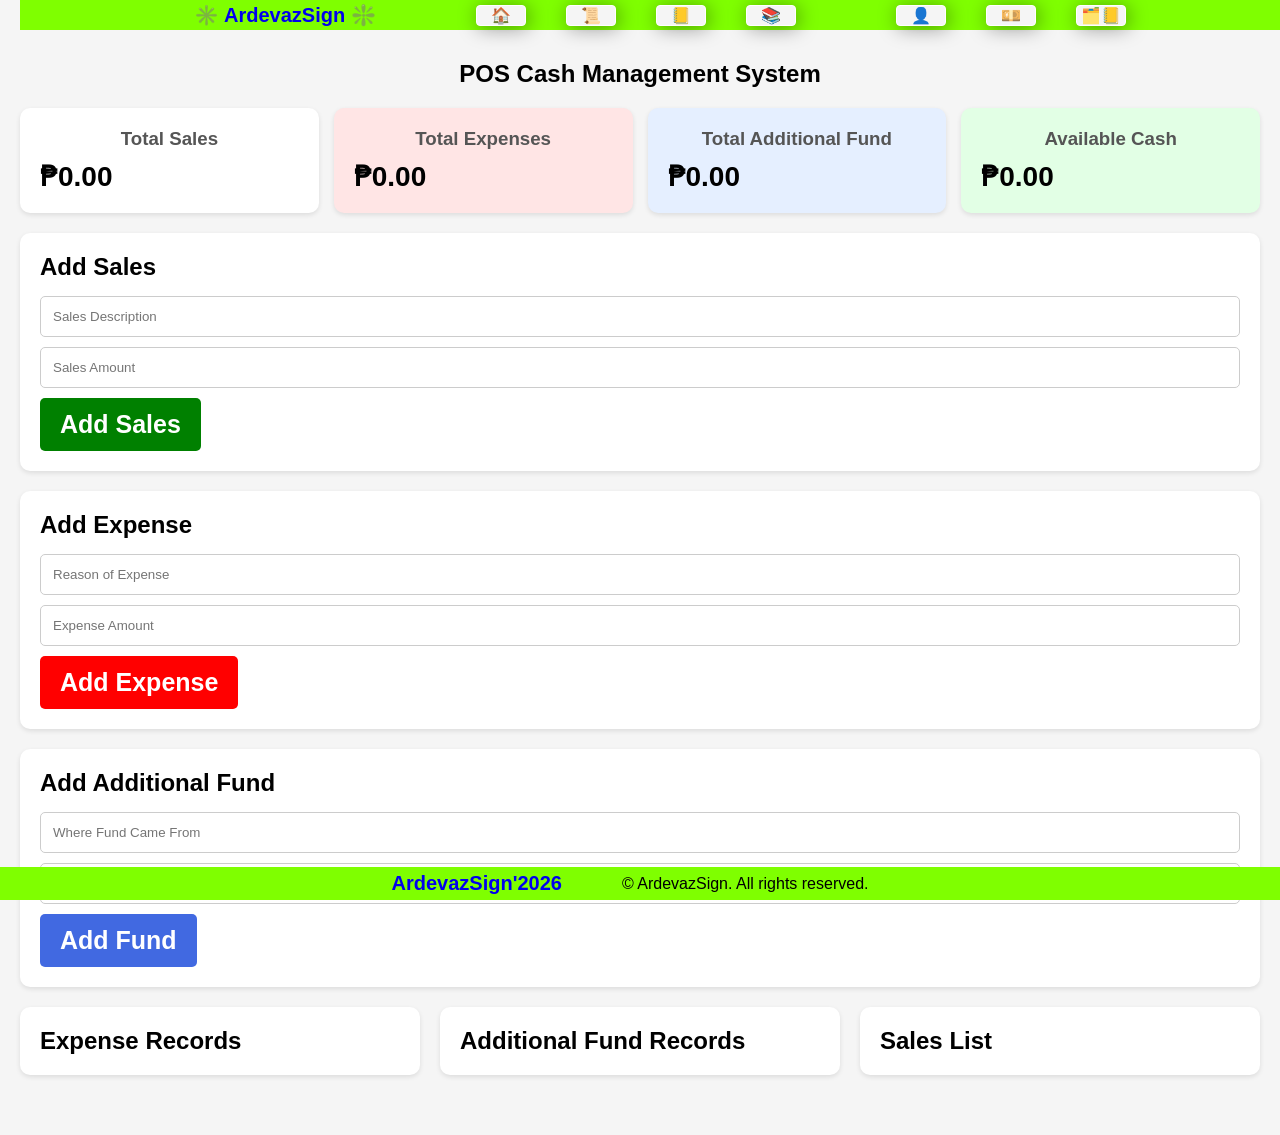
==== html/cashTracker.html @ 174a5bce "Initialize repository pos project" ====
<!doctype html>
<html lang="en">
  <head>
    <meta charset="UTF-8" />
    <meta name="viewport" content="width=device-width, initial-scale=1.0" />
    <title>Cash Tracker</title>
    <link rel="stylesheet" href="../css/style.css" />
    <link rel="stylesheet" href="../css/update.css" />
  </head>
  <body>
    <header class="main-header">
      <nav class="nav-menu">
        <span class="logo"><a href="#">✳️ ArdevazSign ❇️</a></span>
        <ul class="head-list-holder">
          <li class="headList"><a href="../index.html">🏠</a></li>
          <li class="headList"><a href="salesHistory.html">📜</a></li>
          <li class="headList"><a href="salesList.html">📒</a></li>
          <li class="headList"><a href="salesViewer.html">📚</a></li>
        </ul>
        <ul class="head-list-holder">
          <!-- <li class="headList">⚙️</li> -->
          <li class="headList"><a href="../login.html">👤</a></li>
          <li class="headList">💴</li>
          <!-- <li class="headList">🗓️</li> -->
          <li class="headList"><a href="notes.html">🗂️📒</a></li>
        </ul>
      </nav>
    </header>
    <section class="cashTracker-container">
      <h1>POS Cash Management System</h1>

      <!-- SUMMARY -->
      <div class="summary">
        <div class="card">
          <h3>Total Sales</h3>
          <p id="salesDisplay">₱0.00</p>
        </div>

        <div class="card redCard">
          <h3>Total Expenses</h3>
          <p id="expenseDisplay">₱0.00</p>
        </div>

        <div class="card blueCard">
          <h3>Total Additional Fund</h3>
          <p id="fundDisplay">₱0.00</p>
        </div>

        <div class="card greenCard">
          <h3>Available Cash</h3>
          <p id="cashDisplay">₱0.00</p>
        </div>
      </div>

      <!-- ADD SALES -->
      <div class="box">
        <h2>Add Sales</h2>

        <input
          type="text"
          id="salesDescription"
          placeholder="Sales Description"
        />

        <input type="number" id="salesAmount" placeholder="Sales Amount" />

        <button onclick="addSales()">Add Sales</button>
      </div>

      <!-- EXPENSE PAGE -->
      <div class="box">
        <h2>Add Expense</h2>

        <input type="text" id="expenseReason" placeholder="Reason of Expense" />

        <input type="number" id="expenseAmount" placeholder="Expense Amount" />

        <button class="redBtn" onclick="addExpense()">Add Expense</button>
      </div>

      <!-- ADD FUND -->
      <div class="box">
        <h2>Add Additional Fund</h2>

        <input type="text" id="fundSource" placeholder="Where Fund Came From" />

        <input type="number" id="fundAmount" placeholder="Fund Amount" />

        <button class="blueBtn" onclick="addFund()">Add Fund</button>
      </div>

      <!-- EXPENSE LIST -->
      <div class="listContainer">
        <div class="listBox">
          <h2>Expense Records</h2>

          <div id="expenseList"></div>
        </div>

        <!-- FUND LIST -->
        <div class="listBox">
          <h2>Additional Fund Records</h2>

          <div id="fundList"></div>
        </div>
        <div class="listBox">
          <h2>Sales List</h2>
          <div id="salesList"></div>
        </div>
      </div>
    </section>
    <footer>
      <span class="footer-logo">
        <a href="#">ArdevazSign'2026 </a>
      </span>
      <ul class="footer-menu">
        <!-- <li><a href="#">💶</a></li>
        <li><a href="#">📱</a></li> -->
      </ul>
      <p>
        &copy; <span id="copyYear"> </span> ArdevazSign. All rights reserved.
      </p>
      <ul>
        <!-- <li>📆</li>
        <li>👤</li>
        <li>♻️</li> -->
      </ul>
    </footer>
    <script src="../components/update.js"></script>
  </body>
</html>
---- css/style.css ----
* {
  margin: 0;
  padding: 0;
}
a {
  text-decoration: none;
}
ul li {
  list-style: none;
}
ul {
  display: flex;
  align-items: center;
  justify-content: center;
  column-gap: 10px;
}
.logo a{
  font-family: Verdana, Geneva, Tahoma, sans-serif;
  font-size: 20px;
  font-weight:700 ;
}
.main-header {
  display: flex;
  align-items: center;
  justify-content: center;
  z-index: 101;
  position: fixed;
  top: 0;
  width: 100%;
  height: 30px;
  padding: 4px;
  background-color: chartreuse;
}
.head-list-holder {
  display: flex;
  column-gap: 40px;
}
.headList {
  border-radius: 4px;
  display: flex;
  align-items: center;
  justify-content: center;
  width: 50px;
  background-color: whitesmoke;
  box-shadow: 2px 2px 20px rgba(0, 0, 0, 0.4);
  cursor: pointer;
  border: 1px solid white;
}
.headList:active {
  transform: scale(0.8);
  box-shadow: 15px 15px 15px rgba(0, 0, 0, 0.8);
}
.headList:hover {
  background-color: gray;
  border: 1px solid white;
}
.nav-menu {
  column-gap: 100px;
  justify-content: center;
  align-items: center;
  display: flex;
}
.dailyListHistory {
  margin-top: 40px;
}
.history-section {
  position: relative;
  margin-top: 50px;
  padding: 10px;
}
.section-one {
  position: relative;
  margin-top: 35px;
}
.totalDisplay {
  display: flex;
  justify-content: center;
  align-items: center;
  text-align: left;
}
.main-input {
  font-size: 20px;
  padding: 0px 10px;
  border-radius: 4px;
  border: none;
  box-shadow: 1px 1px 10px rgba(0, 0, 0, 0.5);
  margin-top: 2px;
  width: 370px;
  height: 50px;
  margin-bottom: 2px;
  transition: 0.3s;
}
.main-input.dark {
  background: black;
  color: white;
  border-color: #555;
}
/* ------- Display Pannel ---------- */
.bottomBtn{
  margin-top: 6px;
}
.firstRowDisplay {
  margin-top: 8px;
  display: flex;
  column-gap: 4px;
}
.secondRow {
  display: flex;
  column-gap: 4px;
  margin-bottom: 2px;
}
.saved-value {
  font-weight: 700;
  margin-right: 120px;
}
.saved-time {
  font-weight: 600;
  color: blue;
  font-size: 12px;
}
.savedDisplay {
  overflow-x: hidden;
  padding: 5px 10px;
  font-size: 16px;
  font-weight: 700;
}
/* --------------------------------- */
.product-holder {
  display: flex;
  align-items: center;
  justify-content: center;
  flex-wrap: wrap;
  gap: 20px;
  padding: 0 80px;
}
.product {
  background-color: aqua;
  border-radius: 6px;
  width: 80px;
  height: 80px;
  box-shadow: 1px 1px 10px rgba(0, 0, 0, 0.5);
  cursor: pointer;

  display: flex;
  justify-content: center;
  align-items: center;
}
.product:hover {
  background-color: gray;
}
.product:active {
  transform: scale(0.95);
  background: chartreuse;
  box-shadow: 15px 15px 15px rgba(0, 0, 0, 0.8);
}
.productCal {
  background-color: rgb(8, 236, 171);
  border-radius: 6px;
  width: 80px;
  height: 80px;
  box-shadow: 1px 1px 10px rgba(0, 0, 0, 0.5);
  cursor: pointer;

  display: flex;
  justify-content: center;
  align-items: center;
}
.productCal:hover {
  background-color: gray;
}
.productCal:active {
  transform: scale(0.95);
  background: chartreuse;
  box-shadow: 15px 15px 15px rgba(0, 0, 0, 0.8);
}
button {
  background-color: transparent;
  border: none;
  font-size: 25px;
  font-weight: 600;
}
h1,
h3 {
  text-align: center;
}
h4 {
  font-size: 40px;
  font-weight: 600;
}
.section-one {
  display: flex;
  flex-direction: column;
  justify-content: center;
  align-items: center;
  background-color: whitesmoke;
  padding-bottom: 20px;
}
.saveBtn {
  border-radius: 4px;
  color: white;
  background-color: blue;
  padding: 10px;
  width: 320px;
  margin: 0 20px;
  box-shadow: 2px 2px 12px rgba(0, 0, 0, 0.8);
}
.saveBtn:hover {
  background-color: rgb(30, 255, 0);
  box-shadow: 6px 6px 10px rgba(0, 0, 0, 0.8);
}
.saveBtn:active {
  color: chartreuse;
  border: 1px solid chartreuse;
  transform: scale(0.99);
  background: gray;
  box-shadow: 10px 10px 15px rgba(0, 0, 0, 0.8);
}
.onethao {
  color: white;
  background-color: rgb(84, 22, 231);
}
.onethao:hover {
  background-color: green;
}
.onethao:active {
  transform: scale(0.95);
  background: chartreuse;
  box-shadow: 15px 15px 15px rgba(0, 0, 0, 0.8);
}
#clock {
  align-items: center;
  justify-content: center;
  display: flex;
  column-gap: 20px;
}
/* --- Sales History HTML --- */
.history-section {
  margin-top: 20px;
}
.history-title {
  border: 2px solid white;
  padding: 4px 0;
  background-color: #555;
  color: white;
  margin: 10px 0;
  text-align: center;
  box-shadow: 2px 2px 6px rgba(0, 0, 0, 0.4);
}
.history-title2 {
  width: 94%;
  border: 2px solid white;
  padding: 4px 0;
  background-color: #555;
  color: white;
  margin: 10px 0;
  text-align: center;
  box-shadow: 2px 2px 6px rgba(0, 0, 0, 0.4);
}
/* --- Total Amount CSS*/
.title-holder {
  display: flex;
  align-items: center;
  justify-content: center;
}
.holder-input {
  display: flex;
  justify-content: center;
  align-items: center;
}
.total-amount {
  display: flex;
  justify-content: center;
  align-items: center;
  padding: 4px 10px;
  text-align: center;
  font-size: 20px;
  font-weight: 700;
}
.history-holder {
  background-color: gainsboro;
  width: 100vw;
  height: 100vh;
}
.history-list {
  background-color: #e7e5e5;
  gap: 4px;
  margin: 0;
  padding: 20px;
  overflow-x: auto;
  overflow-y: hidden;
}
.item-holder {
  flex-shrink: 0;
  display: inline-flex;
  height: 100%;
  width: 400px;
  background-color: rgb(0, 0, 0);
  column-gap: 10px;
  margin-bottom: 2px;
  padding: 5px 10px 5px 20px;
}
.value {
  width: 100px;
  color: whitesmoke;
  font-size: 18px;
  font-weight: 700;
}
.time {
  font-size: 14px;
  width: 200px;
  color: chartreuse;
  display: flex;
  flex-direction: row;
}
.deleteBtn {
  cursor: pointer;
  font-size: 16px;
  border-radius: 4px;
  width: 100px;
  background-color: white;
}
.deleteBtn:hover {
  background-color: red;
  color: white;
}
.empty {
  background-color: #dc3545;
  font-size: 40px;
  color: white;
  text-align: center;
  padding: 20px;
}
.peso {
  color: yellow;
}
/* --- For Modal ------- */
.deleteModal {
  display: none;
  position: fixed;
  top: 0;
  left: 0;
  width: 100%;
  height: 100%;
  background: rgba(0, 0, 0, 0.5);
  justify-content: center;
  align-items: center;
}
.modalContent {
  background-color: #333;
  padding: 20px;
  border-radius: 10px;
  text-align: center;
}
.modalBtn {
  /* background-color: #6c757d; */
  background: #dc3545;
  color: white;
  padding: 10px 20px;
  border: none;
  border-radius: 5px;
  margin: 5px;
}
.historyIcon {
  text-decoration: none;
}
/* ----- For Daily Summary Data  ----- */
.day-item {
  width: 480px;
  gap: 2px;
  padding: 5px;
  display: flex;
  align-items: center;
  justify-content: center;
}
.dayItemHolder {
  border: .5px solid rgb(243, 235, 235);
  padding: 4px 2px;
  background-color: #f1eaeb;
  display: flex;
  column-gap: 2px;
  align-items: center;
  justify-content: center;
  box-shadow: 2px 2px 6px rgba(0, 0, 0, 0.5);
}
.date {
  border: 1px solid white;
  padding: 4px 0;
  color: aliceblue;
  background: #333;
  width: 160px;
  font-size: 16px;
  font-weight: 600;
  text-align: center;
}
.count {
  border: 1px solid white;
  text-align: center;
  background-color: rgb(169, 10, 237);
  color: white;
  width: 150px;
  font-size: 18px;
  font-weight: 600;
  padding: 2px 0;
}
.amount {
  padding: 4px 2px;
  border: 4px solid white;
  background-color: #007bff;
  color: white;
  text-align: center;
  width: 120px;
  font-size: 18px;
  font-weight: 600;
  box-shadow: 2px 2px 6px rgba(0, 0, 0, 0.5);
}
/* --- Setting / Modal  Dark & Light Mode --- */
.setting-container {
  padding: 10px;
  display: none;
  position: absolute;
  width: 100%;
  height: 100%;
  top: 0;
  background: rgba(0, 0, 0, 0.4);
}
.setting-content {
  border-radius: 10px;
  padding: 40px;
  margin: 20px;
  background-color: #ffffff;
  width: 150px;
  height: 350px;
  position: absolute;
  top: 5%;
  right: 4%;
  box-shadow: 4px 4px 20px rgba(252, 252, 252, 0.5);
}
.setting-holder {
  padding: 20px;
  display: flex;
  justify-content: center;
  align-items: center;
  flex-direction: column;
  row-gap: 8px;
}
.switch {
  position: relative;
  width: 50px;
  height: 22px;
}
.switch .inputSwitch {
  opacity: 0;
  width: 0;
  height: 0;
}
.slider {
  box-shadow: 2px 2px 4px rgba(0, 0, 0, 0.5);
  border: 1px solid #fdfdfd;
  position: absolute;
  cursor: pointer;
  top: 0;
  left: 0;
  right: 0;
  bottom: 0;
  background: #9e9595;
  border-radius: 26px;
  transition: 0.3s;
}
.slider:before {
  position: absolute;
  content: '';
  height: 15px;
  width: 15px;
  left: 4px;
  bottom: 2px;
  border-radius: 50%;
  transition: 0.3s;
  background: white;
  box-shadow: 2px 2px 4px rgba(0, 0, 0, 0.4);
  border: 0.5px solid white;
}
.inputSwitch:checked + .slider {
  background: #0f0;
}
.inputSwitch:checked + .slider:before {
  transform: translateX(24px);
}
.close {
  cursor: pointer;
  border: 0.5px solid rgb(194, 190, 190);
  color: white;
  text-align: center;
  display: flex;
  justify-content: center;
  align-items: center;
  font-size: 24px;
  width: 24px;
  height: 24px;
  border-radius: 50%;
  background-color: #007bff;
  position: relative;
  float: right;
  top: -4%;
  right: -10%;
  box-shadow: 2px 2px 6px rgba(0, 0, 0, 0.5);
}
.close:hover {
  color: chartreuse;
  background-color: #6c6262;
}
.switchTitle {
  font-size: 20px;
  font-weight: 600;
  text-align: center;
}
.labelSwitch {
  text-align: center;
  font-weight: 600;
  font-size: 12px;
}
/* .display {
  background: black;
  color: black;
}
.display.dark {
  color: white;
  background: black;
} */
/* FOOTER */
footer {
  position: fixed;
  bottom: 0;
  right: 0;
  width: 100%;
  background-color: chartreuse;
  display: flex;
  justify-content: center;
  column-gap: 20px;
  align-items: center;
  padding: 5px 0;
}
.footer-logo {
  margin-right: 20px;
  font-size: 20px;
  font-weight: 600;
  font-family: sans-serif;
}
.footer-menu {
  display: flex;
  column-gap: 20px;
}

@media screen and (min-width: 1440px) {
  .product-holder {
    /* gap: 20px; */
    padding: 0 350px;
  }
}
---- css/update.css ----
* {
  margin: 0;
  padding: 0;
  box-sizing: border-box;
  font-family: Arial, Helvetica, sans-serif;
}

body {
  background: #f5f5f5;
  padding: 20px;
}

.cashTracker-container {
  max-width: 1300px;
  margin: 40px auto;
}

h1 {
  text-align: center;
  margin-bottom: 20px;
}

.summary {
  display: grid;
  grid-template-columns: repeat(auto-fit, minmax(230px, 1fr));
  gap: 15px;
  margin-bottom: 20px;
}

.card {
  background: white;
  padding: 20px;
  border-radius: 10px;
  box-shadow: 0 2px 5px rgba(0, 0, 0, 0.1);
}

.card h3 {
  margin-bottom: 10px;
  color: #555;
}

.card p {
  font-size: 28px;
  font-weight: bold;
}

.redCard {
  background: #ffe5e5;
}

.blueCard {
  background: #e5efff;
}

.greenCard {
  background: #e2ffe5;
}

.box {
  background: white;
  padding: 20px;
  border-radius: 10px;
  margin-bottom: 20px;
  box-shadow: 0 2px 5px rgba(0, 0, 0, 0.1);
}

.box h2 {
  margin-bottom: 15px;
}

input {
  width: 100%;
  padding: 12px;
  margin-bottom: 10px;
  border-radius: 5px;
  border: 1px solid #ccc;
}

button {
  padding: 12px 20px;
  border: none;
  border-radius: 5px;
  color: white;
  cursor: pointer;
  background: green;
}
.button2 {
  padding: 8px 15px;
  border: none;
  background: red;
  color: white;
  cursor: pointer;
  border-radius: 5px;
  margin-top: 10px;
}

.redBtn {
  background: red;
}

.blueBtn {
  background: royalblue;
}

button:hover {
  opacity: 0.9;
}

.listContainer {
  display: grid;
  grid-template-columns: repeat(auto-fit, minmax(400px, 1fr));
  gap: 20px;
}

.listBox {
  background: white;
  padding: 20px;
  border-radius: 10px;
  box-shadow: 0 2px 5px rgba(0, 0, 0, 0.1);
}

.record {
  border-bottom: 1px solid #ddd;
  padding: 12px 0;
}

.record:last-child {
  border-bottom: none;
}

.record h3 {
  margin-bottom: 5px;
}

.record p {
  margin: 3px 0;
}

.expenseText {
  color: red;
  font-weight: bold;
}

.fundText {
  color: royalblue;
  font-weight: bold;
}
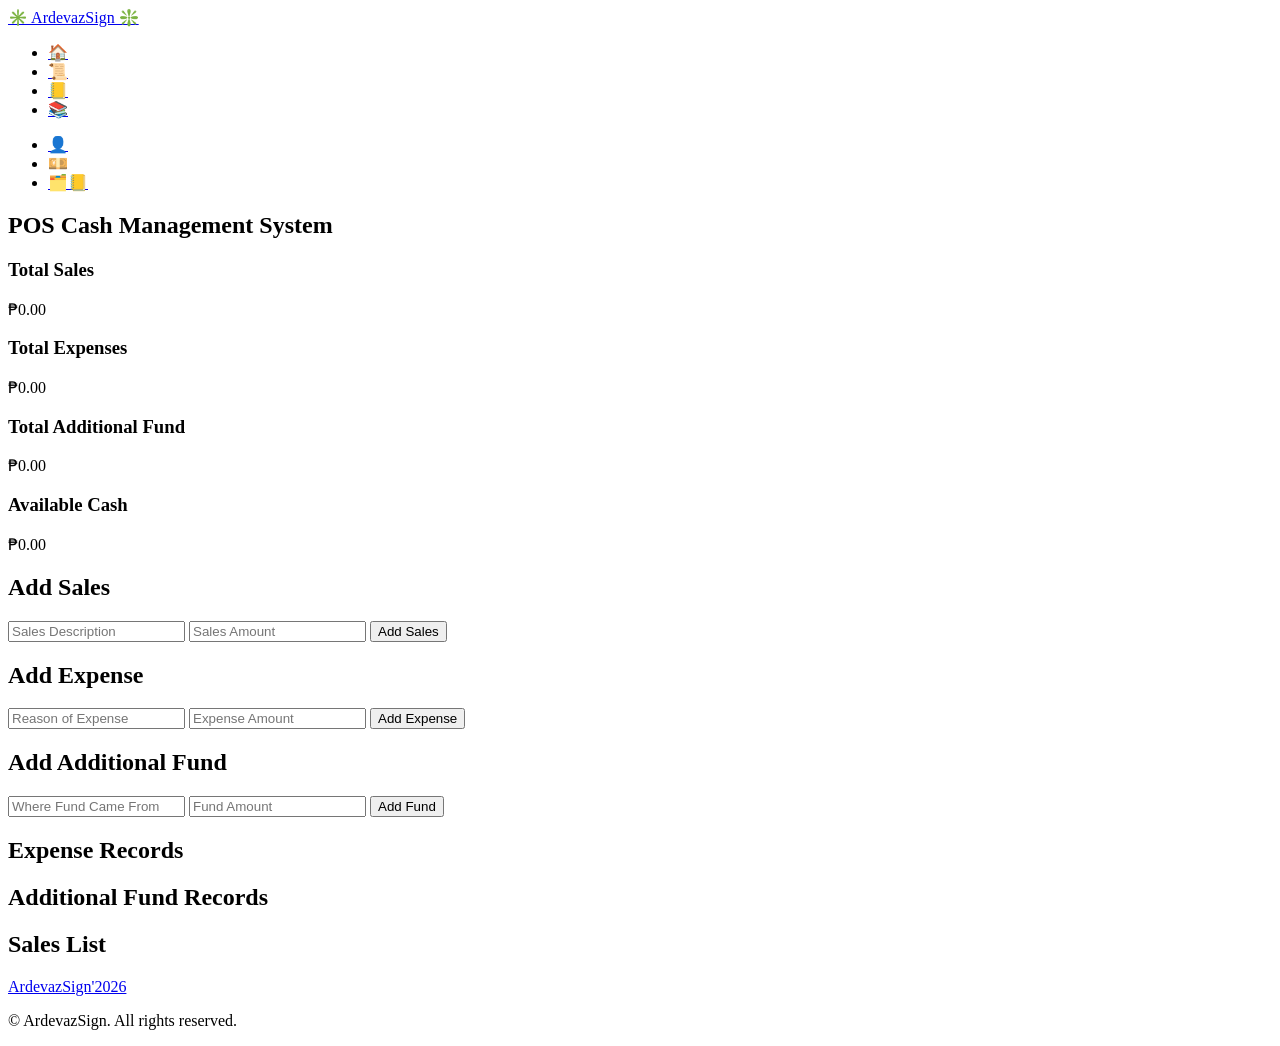
==== commit 57b27538: "links adjustment css and js links adjustment to html" ====
--- a/html/cashTracker.html
+++ b/html/cashTracker.html
@@ -4,8 +4,8 @@
     <meta charset="UTF-8" />
     <meta name="viewport" content="width=device-width, initial-scale=1.0" />
     <title>Cash Tracker</title>
-    <link rel="stylesheet" href="../css/style.css" />
-    <link rel="stylesheet" href="../css/update.css" />
+    <link rel="stylesheet" href="css/style.css" />
+    <link rel="stylesheet" href="css/update.css" />
   </head>
   <body>
     <header class="main-header">
@@ -126,6 +126,6 @@
         <li>♻️</li> -->
       </ul>
     </footer>
-    <script src="../components/update.js"></script>
+    <script src="components/update.js"></script>
   </body>
 </html>
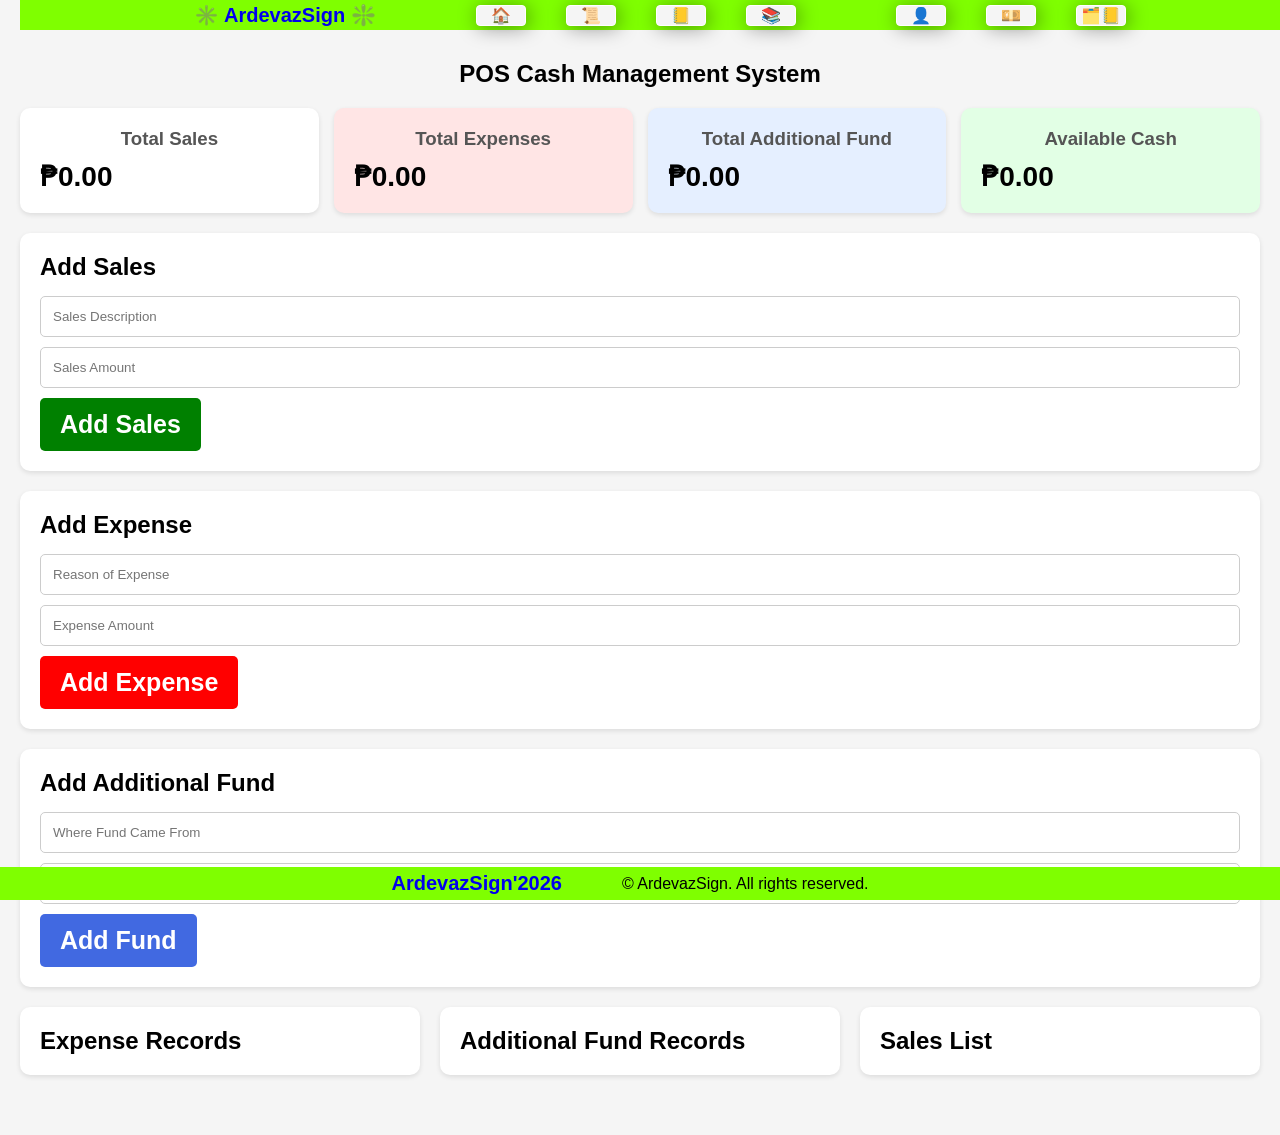
==== commit b29adb4b: "Links adjustment return finalize links" ====
--- a/html/cashTracker.html
+++ b/html/cashTracker.html
@@ -4,8 +4,8 @@
     <meta charset="UTF-8" />
     <meta name="viewport" content="width=device-width, initial-scale=1.0" />
     <title>Cash Tracker</title>
-    <link rel="stylesheet" href="css/style.css" />
-    <link rel="stylesheet" href="css/update.css" />
+    <link rel="stylesheet" href="../css/style.css" />
+    <link rel="stylesheet" href="../css/update.css" />
   </head>
   <body>
     <header class="main-header">
@@ -126,6 +126,6 @@
         <li>♻️</li> -->
       </ul>
     </footer>
-    <script src="components/update.js"></script>
+    <script src="../components/update.js"></script>
   </body>
 </html>
--- a/css/style.css
+++ b/css/style.css
@@ -0,0 +1,558 @@
+* {
+  margin: 0;
+  padding: 0;
+}
+a {
+  text-decoration: none;
+}
+ul li {
+  list-style: none;
+}
+ul {
+  display: flex;
+  align-items: center;
+  justify-content: center;
+  column-gap: 10px;
+}
+.logo a{
+  font-family: Verdana, Geneva, Tahoma, sans-serif;
+  font-size: 20px;
+  font-weight:700 ;
+}
+.main-header {
+  display: flex;
+  align-items: center;
+  justify-content: center;
+  z-index: 101;
+  position: fixed;
+  top: 0;
+  width: 100%;
+  height: 30px;
+  padding: 4px;
+  background-color: chartreuse;
+}
+.head-list-holder {
+  display: flex;
+  column-gap: 40px;
+}
+.headList {
+  border-radius: 4px;
+  display: flex;
+  align-items: center;
+  justify-content: center;
+  width: 50px;
+  background-color: whitesmoke;
+  box-shadow: 2px 2px 20px rgba(0, 0, 0, 0.4);
+  cursor: pointer;
+  border: 1px solid white;
+}
+.headList:active {
+  transform: scale(0.8);
+  box-shadow: 15px 15px 15px rgba(0, 0, 0, 0.8);
+}
+.headList:hover {
+  background-color: gray;
+  border: 1px solid white;
+}
+.nav-menu {
+  column-gap: 100px;
+  justify-content: center;
+  align-items: center;
+  display: flex;
+}
+.dailyListHistory {
+  margin-top: 40px;
+}
+.history-section {
+  position: relative;
+  margin-top: 50px;
+  padding: 10px;
+}
+.section-one {
+  position: relative;
+  margin-top: 35px;
+}
+.totalDisplay {
+  display: flex;
+  justify-content: center;
+  align-items: center;
+  text-align: left;
+}
+.main-input {
+  font-size: 20px;
+  padding: 0px 10px;
+  border-radius: 4px;
+  border: none;
+  box-shadow: 1px 1px 10px rgba(0, 0, 0, 0.5);
+  margin-top: 2px;
+  width: 370px;
+  height: 50px;
+  margin-bottom: 2px;
+  transition: 0.3s;
+}
+.main-input.dark {
+  background: black;
+  color: white;
+  border-color: #555;
+}
+/* ------- Display Pannel ---------- */
+.bottomBtn{
+  margin-top: 6px;
+}
+.firstRowDisplay {
+  margin-top: 8px;
+  display: flex;
+  column-gap: 4px;
+}
+.secondRow {
+  display: flex;
+  column-gap: 4px;
+  margin-bottom: 2px;
+}
+.saved-value {
+  font-weight: 700;
+  margin-right: 120px;
+}
+.saved-time {
+  font-weight: 600;
+  color: blue;
+  font-size: 12px;
+}
+.savedDisplay {
+  overflow-x: hidden;
+  padding: 5px 10px;
+  font-size: 16px;
+  font-weight: 700;
+}
+/* --------------------------------- */
+.product-holder {
+  display: flex;
+  align-items: center;
+  justify-content: center;
+  flex-wrap: wrap;
+  gap: 20px;
+  padding: 0 80px;
+}
+.product {
+  background-color: aqua;
+  border-radius: 6px;
+  width: 80px;
+  height: 80px;
+  box-shadow: 1px 1px 10px rgba(0, 0, 0, 0.5);
+  cursor: pointer;
+
+  display: flex;
+  justify-content: center;
+  align-items: center;
+}
+.product:hover {
+  background-color: gray;
+}
+.product:active {
+  transform: scale(0.95);
+  background: chartreuse;
+  box-shadow: 15px 15px 15px rgba(0, 0, 0, 0.8);
+}
+.productCal {
+  background-color: rgb(8, 236, 171);
+  border-radius: 6px;
+  width: 80px;
+  height: 80px;
+  box-shadow: 1px 1px 10px rgba(0, 0, 0, 0.5);
+  cursor: pointer;
+
+  display: flex;
+  justify-content: center;
+  align-items: center;
+}
+.productCal:hover {
+  background-color: gray;
+}
+.productCal:active {
+  transform: scale(0.95);
+  background: chartreuse;
+  box-shadow: 15px 15px 15px rgba(0, 0, 0, 0.8);
+}
+button {
+  background-color: transparent;
+  border: none;
+  font-size: 25px;
+  font-weight: 600;
+}
+h1,
+h3 {
+  text-align: center;
+}
+h4 {
+  font-size: 40px;
+  font-weight: 600;
+}
+.section-one {
+  display: flex;
+  flex-direction: column;
+  justify-content: center;
+  align-items: center;
+  background-color: whitesmoke;
+  padding-bottom: 20px;
+}
+.saveBtn {
+  border-radius: 4px;
+  color: white;
+  background-color: blue;
+  padding: 10px;
+  width: 320px;
+  margin: 0 20px;
+  box-shadow: 2px 2px 12px rgba(0, 0, 0, 0.8);
+}
+.saveBtn:hover {
+  background-color: rgb(30, 255, 0);
+  box-shadow: 6px 6px 10px rgba(0, 0, 0, 0.8);
+}
+.saveBtn:active {
+  color: chartreuse;
+  border: 1px solid chartreuse;
+  transform: scale(0.99);
+  background: gray;
+  box-shadow: 10px 10px 15px rgba(0, 0, 0, 0.8);
+}
+.onethao {
+  color: white;
+  background-color: rgb(84, 22, 231);
+}
+.onethao:hover {
+  background-color: green;
+}
+.onethao:active {
+  transform: scale(0.95);
+  background: chartreuse;
+  box-shadow: 15px 15px 15px rgba(0, 0, 0, 0.8);
+}
+#clock {
+  align-items: center;
+  justify-content: center;
+  display: flex;
+  column-gap: 20px;
+}
+/* --- Sales History HTML --- */
+.history-section {
+  margin-top: 20px;
+}
+.history-title {
+  border: 2px solid white;
+  padding: 4px 0;
+  background-color: #555;
+  color: white;
+  margin: 10px 0;
+  text-align: center;
+  box-shadow: 2px 2px 6px rgba(0, 0, 0, 0.4);
+}
+.history-title2 {
+  width: 94%;
+  border: 2px solid white;
+  padding: 4px 0;
+  background-color: #555;
+  color: white;
+  margin: 10px 0;
+  text-align: center;
+  box-shadow: 2px 2px 6px rgba(0, 0, 0, 0.4);
+}
+/* --- Total Amount CSS*/
+.title-holder {
+  display: flex;
+  align-items: center;
+  justify-content: center;
+}
+.holder-input {
+  display: flex;
+  justify-content: center;
+  align-items: center;
+}
+.total-amount {
+  display: flex;
+  justify-content: center;
+  align-items: center;
+  padding: 4px 10px;
+  text-align: center;
+  font-size: 20px;
+  font-weight: 700;
+}
+.history-holder {
+  background-color: gainsboro;
+  width: 100vw;
+  height: 100vh;
+}
+.history-list {
+  background-color: #e7e5e5;
+  gap: 4px;
+  margin: 0;
+  padding: 20px;
+  overflow-x: auto;
+  overflow-y: hidden;
+}
+.item-holder {
+  flex-shrink: 0;
+  display: inline-flex;
+  height: 100%;
+  width: 400px;
+  background-color: rgb(0, 0, 0);
+  column-gap: 10px;
+  margin-bottom: 2px;
+  padding: 5px 10px 5px 20px;
+}
+.value {
+  width: 100px;
+  color: whitesmoke;
+  font-size: 18px;
+  font-weight: 700;
+}
+.time {
+  font-size: 14px;
+  width: 200px;
+  color: chartreuse;
+  display: flex;
+  flex-direction: row;
+}
+.deleteBtn {
+  cursor: pointer;
+  font-size: 16px;
+  border-radius: 4px;
+  width: 100px;
+  background-color: white;
+}
+.deleteBtn:hover {
+  background-color: red;
+  color: white;
+}
+.empty {
+  background-color: #dc3545;
+  font-size: 40px;
+  color: white;
+  text-align: center;
+  padding: 20px;
+}
+.peso {
+  color: yellow;
+}
+/* --- For Modal ------- */
+.deleteModal {
+  display: none;
+  position: fixed;
+  top: 0;
+  left: 0;
+  width: 100%;
+  height: 100%;
+  background: rgba(0, 0, 0, 0.5);
+  justify-content: center;
+  align-items: center;
+}
+.modalContent {
+  background-color: #333;
+  padding: 20px;
+  border-radius: 10px;
+  text-align: center;
+}
+.modalBtn {
+  /* background-color: #6c757d; */
+  background: #dc3545;
+  color: white;
+  padding: 10px 20px;
+  border: none;
+  border-radius: 5px;
+  margin: 5px;
+}
+.historyIcon {
+  text-decoration: none;
+}
+/* ----- For Daily Summary Data  ----- */
+.day-item {
+  width: 480px;
+  gap: 2px;
+  padding: 5px;
+  display: flex;
+  align-items: center;
+  justify-content: center;
+}
+.dayItemHolder {
+  border: .5px solid rgb(243, 235, 235);
+  padding: 4px 2px;
+  background-color: #f1eaeb;
+  display: flex;
+  column-gap: 2px;
+  align-items: center;
+  justify-content: center;
+  box-shadow: 2px 2px 6px rgba(0, 0, 0, 0.5);
+}
+.date {
+  border: 1px solid white;
+  padding: 4px 0;
+  color: aliceblue;
+  background: #333;
+  width: 160px;
+  font-size: 16px;
+  font-weight: 600;
+  text-align: center;
+}
+.count {
+  border: 1px solid white;
+  text-align: center;
+  background-color: rgb(169, 10, 237);
+  color: white;
+  width: 150px;
+  font-size: 18px;
+  font-weight: 600;
+  padding: 2px 0;
+}
+.amount {
+  padding: 4px 2px;
+  border: 4px solid white;
+  background-color: #007bff;
+  color: white;
+  text-align: center;
+  width: 120px;
+  font-size: 18px;
+  font-weight: 600;
+  box-shadow: 2px 2px 6px rgba(0, 0, 0, 0.5);
+}
+/* --- Setting / Modal  Dark & Light Mode --- */
+.setting-container {
+  padding: 10px;
+  display: none;
+  position: absolute;
+  width: 100%;
+  height: 100%;
+  top: 0;
+  background: rgba(0, 0, 0, 0.4);
+}
+.setting-content {
+  border-radius: 10px;
+  padding: 40px;
+  margin: 20px;
+  background-color: #ffffff;
+  width: 150px;
+  height: 350px;
+  position: absolute;
+  top: 5%;
+  right: 4%;
+  box-shadow: 4px 4px 20px rgba(252, 252, 252, 0.5);
+}
+.setting-holder {
+  padding: 20px;
+  display: flex;
+  justify-content: center;
+  align-items: center;
+  flex-direction: column;
+  row-gap: 8px;
+}
+.switch {
+  position: relative;
+  width: 50px;
+  height: 22px;
+}
+.switch .inputSwitch {
+  opacity: 0;
+  width: 0;
+  height: 0;
+}
+.slider {
+  box-shadow: 2px 2px 4px rgba(0, 0, 0, 0.5);
+  border: 1px solid #fdfdfd;
+  position: absolute;
+  cursor: pointer;
+  top: 0;
+  left: 0;
+  right: 0;
+  bottom: 0;
+  background: #9e9595;
+  border-radius: 26px;
+  transition: 0.3s;
+}
+.slider:before {
+  position: absolute;
+  content: '';
+  height: 15px;
+  width: 15px;
+  left: 4px;
+  bottom: 2px;
+  border-radius: 50%;
+  transition: 0.3s;
+  background: white;
+  box-shadow: 2px 2px 4px rgba(0, 0, 0, 0.4);
+  border: 0.5px solid white;
+}
+.inputSwitch:checked + .slider {
+  background: #0f0;
+}
+.inputSwitch:checked + .slider:before {
+  transform: translateX(24px);
+}
+.close {
+  cursor: pointer;
+  border: 0.5px solid rgb(194, 190, 190);
+  color: white;
+  text-align: center;
+  display: flex;
+  justify-content: center;
+  align-items: center;
+  font-size: 24px;
+  width: 24px;
+  height: 24px;
+  border-radius: 50%;
+  background-color: #007bff;
+  position: relative;
+  float: right;
+  top: -4%;
+  right: -10%;
+  box-shadow: 2px 2px 6px rgba(0, 0, 0, 0.5);
+}
+.close:hover {
+  color: chartreuse;
+  background-color: #6c6262;
+}
+.switchTitle {
+  font-size: 20px;
+  font-weight: 600;
+  text-align: center;
+}
+.labelSwitch {
+  text-align: center;
+  font-weight: 600;
+  font-size: 12px;
+}
+/* .display {
+  background: black;
+  color: black;
+}
+.display.dark {
+  color: white;
+  background: black;
+} */
+/* FOOTER */
+footer {
+  position: fixed;
+  bottom: 0;
+  right: 0;
+  width: 100%;
+  background-color: chartreuse;
+  display: flex;
+  justify-content: center;
+  column-gap: 20px;
+  align-items: center;
+  padding: 5px 0;
+}
+.footer-logo {
+  margin-right: 20px;
+  font-size: 20px;
+  font-weight: 600;
+  font-family: sans-serif;
+}
+.footer-menu {
+  display: flex;
+  column-gap: 20px;
+}
+
+@media screen and (min-width: 1440px) {
+  .product-holder {
+    /* gap: 20px; */
+    padding: 0 350px;
+  }
+}
--- a/css/update.css
+++ b/css/update.css
@@ -0,0 +1,147 @@
+* {
+  margin: 0;
+  padding: 0;
+  box-sizing: border-box;
+  font-family: Arial, Helvetica, sans-serif;
+}
+
+body {
+  background: #f5f5f5;
+  padding: 20px;
+}
+
+.cashTracker-container {
+  max-width: 1300px;
+  margin: 40px auto;
+}
+
+h1 {
+  text-align: center;
+  margin-bottom: 20px;
+}
+
+.summary {
+  display: grid;
+  grid-template-columns: repeat(auto-fit, minmax(230px, 1fr));
+  gap: 15px;
+  margin-bottom: 20px;
+}
+
+.card {
+  background: white;
+  padding: 20px;
+  border-radius: 10px;
+  box-shadow: 0 2px 5px rgba(0, 0, 0, 0.1);
+}
+
+.card h3 {
+  margin-bottom: 10px;
+  color: #555;
+}
+
+.card p {
+  font-size: 28px;
+  font-weight: bold;
+}
+
+.redCard {
+  background: #ffe5e5;
+}
+
+.blueCard {
+  background: #e5efff;
+}
+
+.greenCard {
+  background: #e2ffe5;
+}
+
+.box {
+  background: white;
+  padding: 20px;
+  border-radius: 10px;
+  margin-bottom: 20px;
+  box-shadow: 0 2px 5px rgba(0, 0, 0, 0.1);
+}
+
+.box h2 {
+  margin-bottom: 15px;
+}
+
+input {
+  width: 100%;
+  padding: 12px;
+  margin-bottom: 10px;
+  border-radius: 5px;
+  border: 1px solid #ccc;
+}
+
+button {
+  padding: 12px 20px;
+  border: none;
+  border-radius: 5px;
+  color: white;
+  cursor: pointer;
+  background: green;
+}
+.button2 {
+  padding: 8px 15px;
+  border: none;
+  background: red;
+  color: white;
+  cursor: pointer;
+  border-radius: 5px;
+  margin-top: 10px;
+}
+
+.redBtn {
+  background: red;
+}
+
+.blueBtn {
+  background: royalblue;
+}
+
+button:hover {
+  opacity: 0.9;
+}
+
+.listContainer {
+  display: grid;
+  grid-template-columns: repeat(auto-fit, minmax(400px, 1fr));
+  gap: 20px;
+}
+
+.listBox {
+  background: white;
+  padding: 20px;
+  border-radius: 10px;
+  box-shadow: 0 2px 5px rgba(0, 0, 0, 0.1);
+}
+
+.record {
+  border-bottom: 1px solid #ddd;
+  padding: 12px 0;
+}
+
+.record:last-child {
+  border-bottom: none;
+}
+
+.record h3 {
+  margin-bottom: 5px;
+}
+
+.record p {
+  margin: 3px 0;
+}
+
+.expenseText {
+  color: red;
+  font-weight: bold;
+}
+
+.fundText {
+  color: royalblue;
+  font-weight: bold;
+}
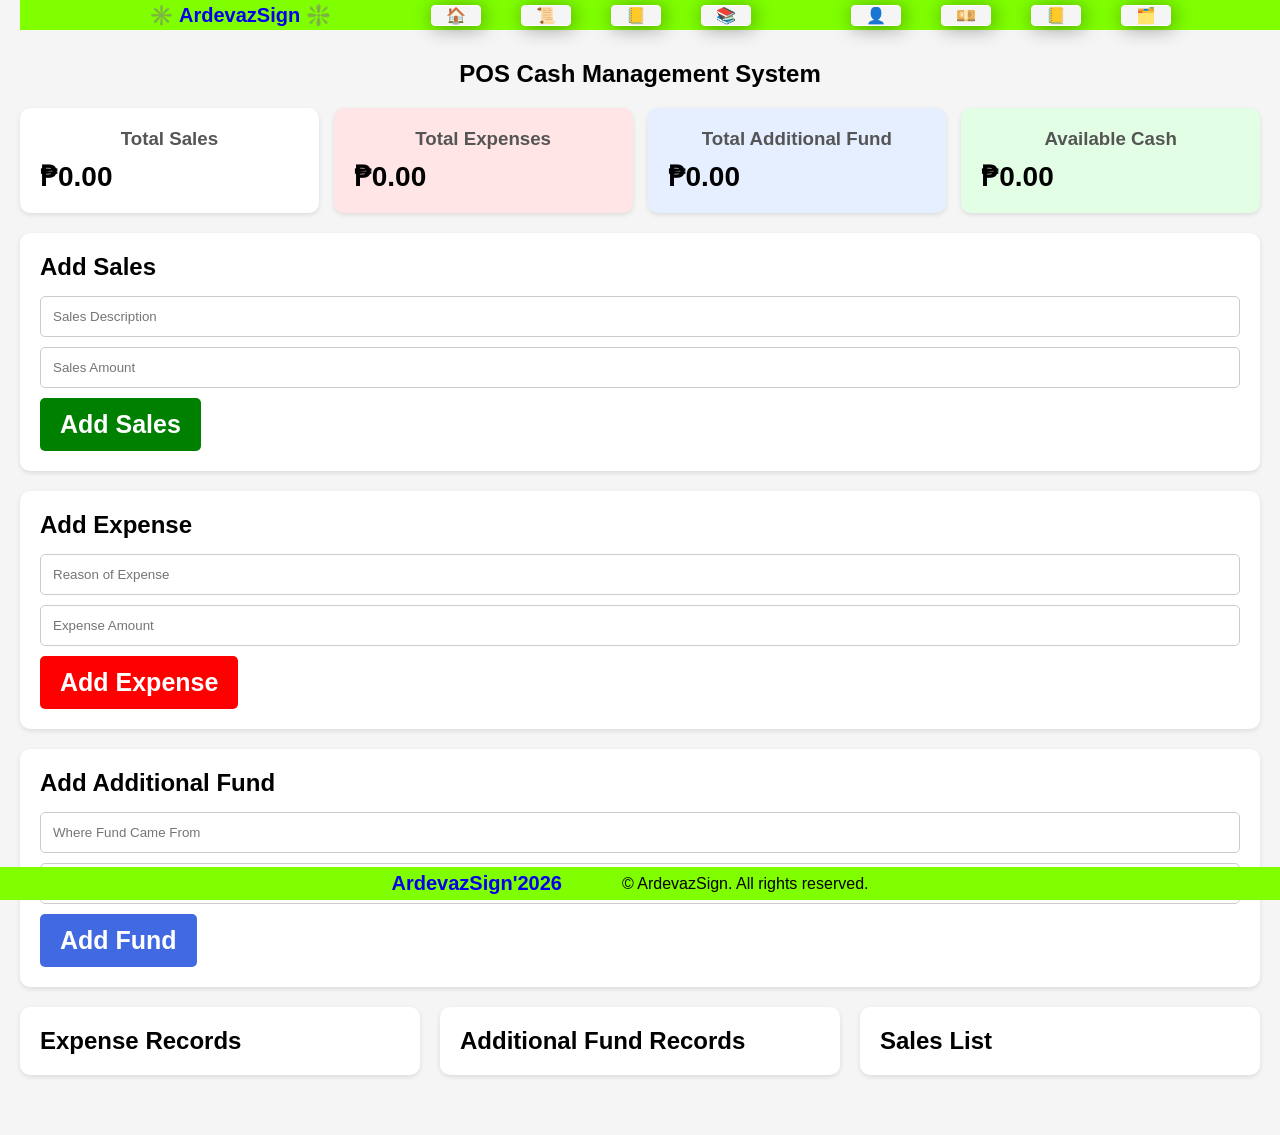
==== commit 59b37d65: "commit additional delivery html" ====
--- a/html/cashTracker.html
+++ b/html/cashTracker.html
@@ -22,7 +22,8 @@
           <li class="headList"><a href="../login.html">👤</a></li>
           <li class="headList">💴</li>
           <!-- <li class="headList">🗓️</li> -->
-          <li class="headList"><a href="notes.html">🗂️📒</a></li>
+          <li class="headList"><a href="notes.html">📒</a></li>
+          <li class="headList"><a href="delivery.html">🗂️</a></li>
         </ul>
       </nav>
     </header>
--- a/css/style.css
+++ b/css/style.css
@@ -14,10 +14,10 @@
   justify-content: center;
   column-gap: 10px;
 }
-.logo a{
+.logo a {
   font-family: Verdana, Geneva, Tahoma, sans-serif;
   font-size: 20px;
-  font-weight:700 ;
+  font-weight: 700;
 }
 .main-header {
   display: flex;
@@ -96,7 +96,7 @@
   border-color: #555;
 }
 /* ------- Display Pannel ---------- */
-.bottomBtn{
+.bottomBtn {
   margin-top: 6px;
 }
 .firstRowDisplay {
@@ -373,7 +373,7 @@
   justify-content: center;
 }
 .dayItemHolder {
-  border: .5px solid rgb(243, 235, 235);
+  border: 0.5px solid rgb(243, 235, 235);
   padding: 4px 2px;
   background-color: #f1eaeb;
   display: flex;
